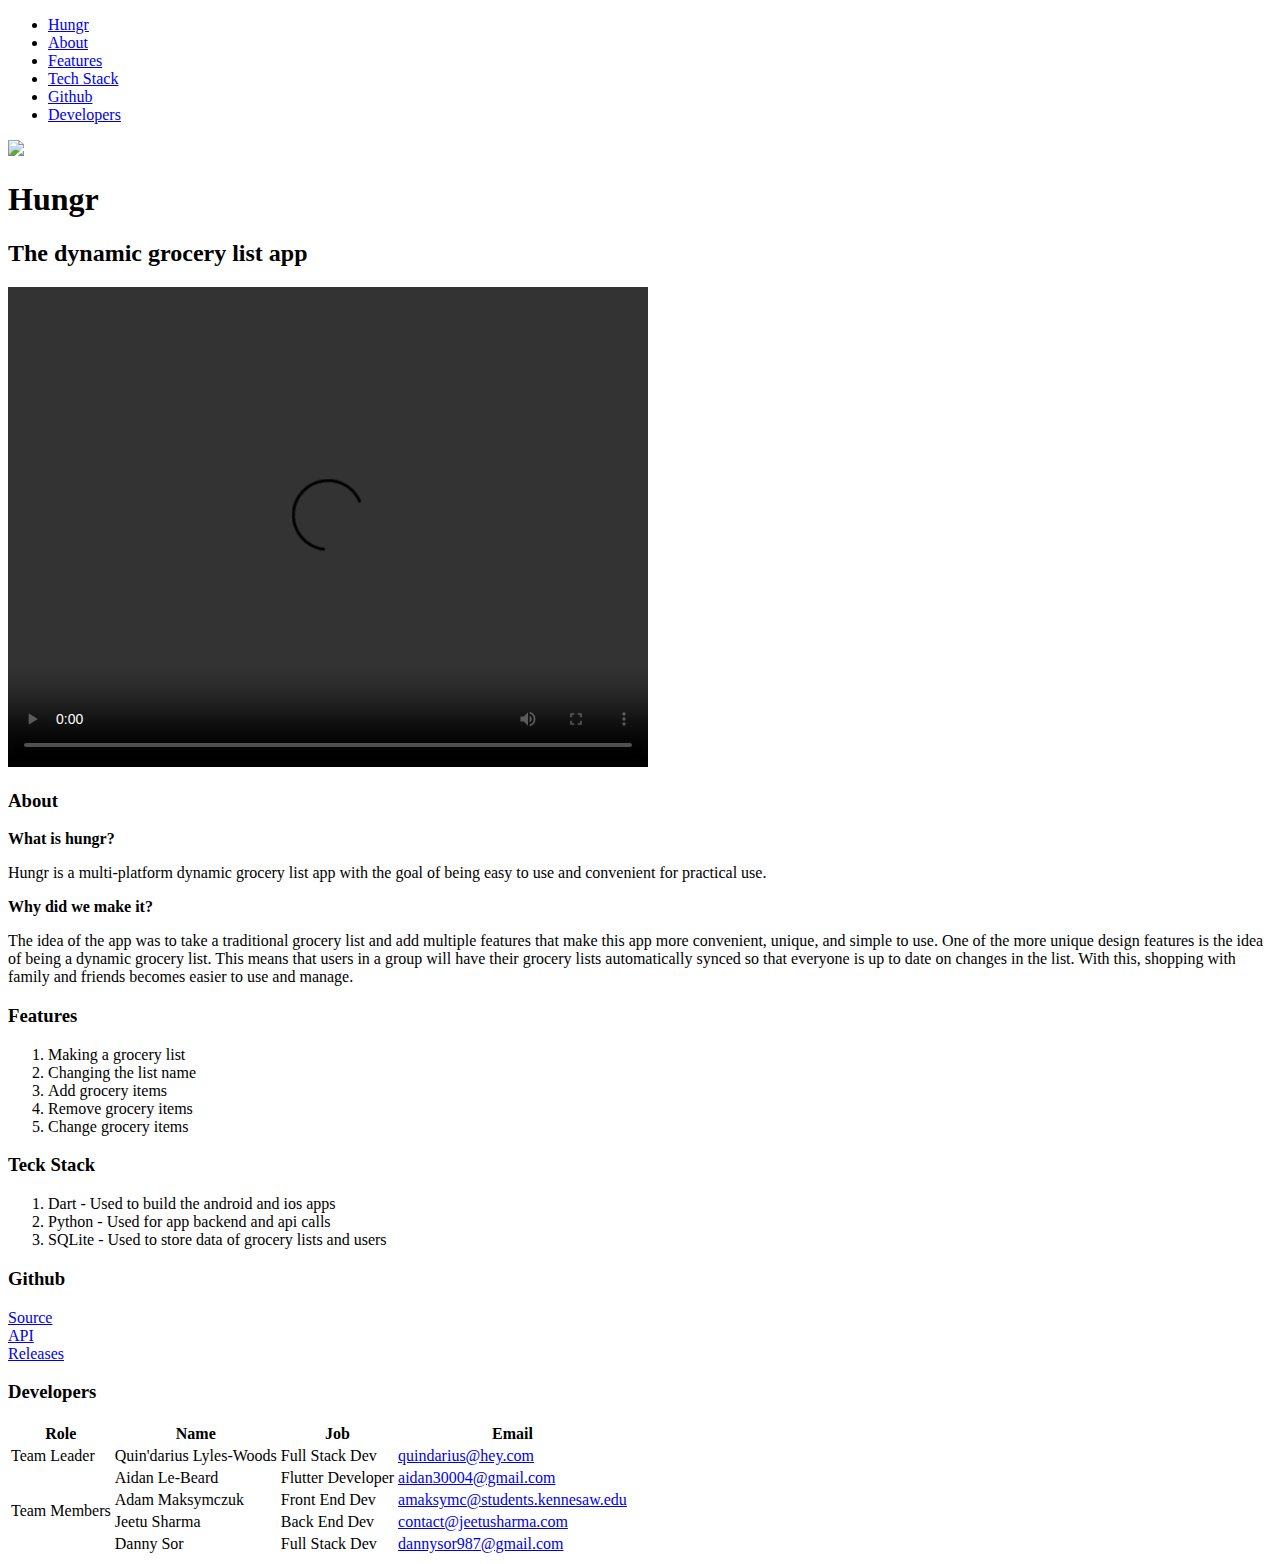
==== docs/index.html @ 482092b0 "Merge pull request #7 from quinwoods/aidan-le-beard-patch-1" ====
<!DOCTYPE html>
<html>
<head>
	<meta charset="utf-8">
	<meta name="viewport" content="width=device-width, initial-scale=1">
	<title>Hungr [The dynamic grocery list app]</title>
	<link rel="icon" type="image/png" href="Images/Hungr_Logo.png">
	<link rel="stylesheet" type="text/css" href="Hungr_Styles.css">
</head>
<body>	




	<div class="navbar">
		<ul>
			<li><a class="active" href="Hungr.html">Hungr</a></li>
			<li><a href="#About">About</a></li>
			<li><a href="#Features">Features</a></li>
			<li><a href="#Stack">Tech Stack</a></li>
			<li><a href="#Github">Github</a></li>
			<li><a href="#Developers">Developers</a></li>
		</ul>
	</nav>	

	<div class="main">	
		<div class="header">
			<img src="Images/Hungr_Logo.png">
			<h1>Hungr</h1>
			<h2>The dynamic grocery list app</h2>
		</div>

		<div class="phone-demo">
			<video height="480" width="640" controls>
				<source src="Hungr_Cday_Vid.webm" type="video/webm">
			</video>
		</div>

		<div id="About">
			<h3>About</h3>
			<p><b>What is hungr?</b></p>
			<p>
				Hungr is a multi-platform dynamic grocery list app with the goal of being easy to use and convenient for practical use. 
			</p>
			<p><b>Why did we make it?</b></p>
			<p>The idea of the app was to take a traditional grocery list and add multiple features that make this app more convenient, unique, and simple to use. One of the more unique design features is the idea of being a dynamic grocery list. This means that users in a group will have their grocery lists automatically synced so that everyone is up to date on changes in the list. With this, shopping with family and friends becomes easier to use and manage.</p>
		</div>

		<div id="Features">
			<h3>Features</h3>
			<ol>
				<li>Making a grocery list</li>
				<li>Changing the list name</li>
				<li>Add grocery items</li>
				<li>Remove grocery items</li>
				<li>Change grocery items</li>
			</ol>
			
		</div>

		<div id="Stack">
			<h3>Teck Stack</h3>
			<ol>
				<li>Dart - Used to build the android and ios apps</li>
				<li>Python - Used for app backend and api calls</li>
				<li>SQLite - Used to store data of grocery lists and users</li>
			</ol>
		</div>

		<div id="Github">
			<h3>Github</h3>
			<a href="https://github.com/quinwoods/hungr.dev">Source</a>
			<br />
			<a href="https://github.com/quinwoods/api.hungr.dev">API</a>
			<br />
			<a href="https://github.com/quinwoods/hungr.dev/releases">Releases</a>
		</div>

		<div id="Developers">
			<h3 >Developers</h3>
			<table>
					<thead>
						<th>Role</th>
						<th>Name</th>
						<th>Job</th>
						<th>Email</th>
					</thead>
					<tbody>
						<tr>
							<td>Team Leader</td>
							<td>Quin'darius Lyles-Woods</td>
							<td>Full Stack Dev</td>
							<td>
								<a href="mailto: quindarius@hey.com">quindarius@hey.com</a>
							</td>
						</tr>
						<tr>
							<td rowspan="4">Team Members</td>
							<td>Aidan Le-Beard</td>
							<td>Flutter Developer</td>
							<td>
								<a href="mailto: aidan30004@gmail.com">aidan30004@gmail.com</a>
							</td>
						</tr>
						<tr>
							<td>Adam Maksymczuk</td>
							<td>Front End Dev</td>
							<td>
								<a href="mailto: amaksymc@students.kennesaw.edu">amaksymc@students.kennesaw.edu</a>
							</td>
						</tr>
						<tr>
							<td>Jeetu Sharma</td>
							<td>Back End Dev</td>
							<td>
								<a href="mailto: contact@jeetusharma.com">contact@jeetusharma.com</a>
							</td>
						</tr>
						<tr>
							<td>Danny Sor</td>
							<td>Full Stack Dev</td>
							<td>
								<a href="mailto: dannysor987@gmail.com">dannysor987@gmail.com</a>
							</td>
						</tr>
					</tbody>
				</table>
			</div>
	</div>
</body>
</html>
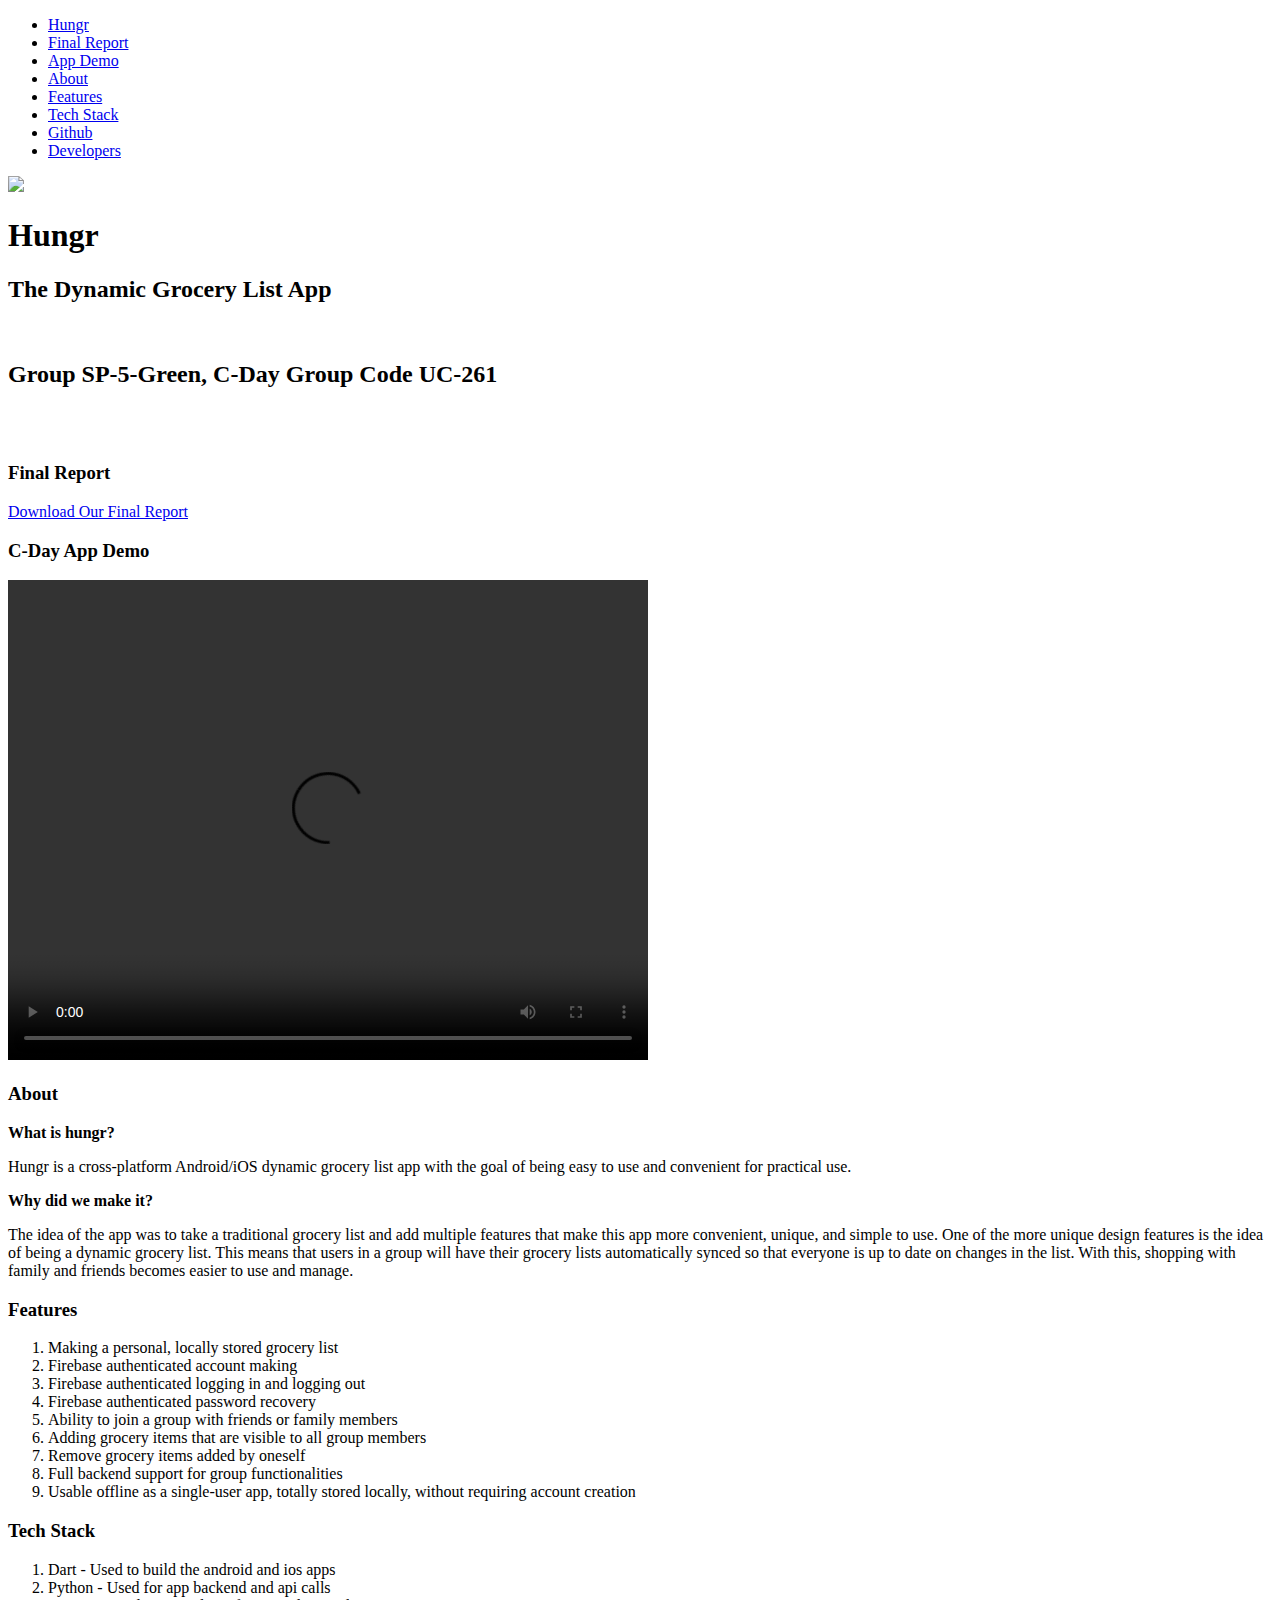
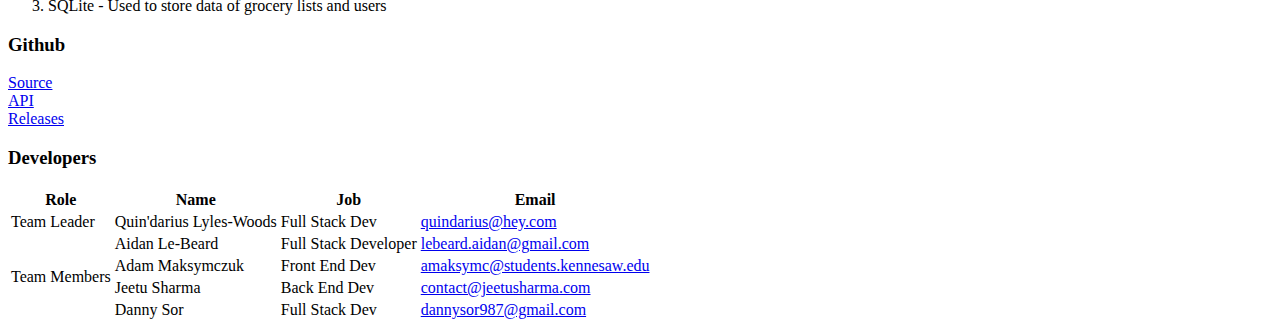
==== commit 808660b2: "Merge e3c9a3bdd3a9389a1830737b60d45176cb4a5fca into d3996a7a9b1c5d81de96ac521342a787ef6be5f2" ====
--- a/docs/index.html
+++ b/docs/index.html
@@ -3,18 +3,17 @@
 <head>
 	<meta charset="utf-8">
 	<meta name="viewport" content="width=device-width, initial-scale=1">
-	<title>Hungr [The dynamic grocery list app]</title>
+	<title>Hungr [The Dynamic Grocery List App]</title>
 	<link rel="icon" type="image/png" href="Images/Hungr_Logo.png">
 	<link rel="stylesheet" type="text/css" href="Hungr_Styles.css">
 </head>
 <body>	
 
-
-
-
 	<div class="navbar">
 		<ul>
 			<li><a class="active" href="Hungr.html">Hungr</a></li>
+			<li><a href="#final-report">Final Report</a></li>
+			<li><a href="#app-demo">App Demo</a></li>
 			<li><a href="#About">About</a></li>
 			<li><a href="#Features">Features</a></li>
 			<li><a href="#Stack">Tech Stack</a></li>
@@ -27,10 +26,22 @@
 		<div class="header">
 			<img src="Images/Hungr_Logo.png">
 			<h1>Hungr</h1>
-			<h2>The dynamic grocery list app</h2>
+			<h2>The Dynamic Grocery List App</h2>
+			<br />
+			<h2>Group SP-5-Green, C-Day Group Code UC-261</h2>
 		</div>
 
-		<div class="phone-demo">
+		<br />
+		<br />
+		<div id="final-report">
+			<h3>Final Report</h3>
+			<a href="SP-5-Green-M2-FinalReport.docx" download>
+				Download Our Final Report
+			</a>
+		</div>
+
+		<div id="app-demo">
+			<h3>C-Day App Demo</h3>
 			<video height="480" width="640" controls>
 				<source src="Hungr_Cday_Vid.webm" type="video/webm">
 			</video>
@@ -40,7 +51,7 @@
 			<h3>About</h3>
 			<p><b>What is hungr?</b></p>
 			<p>
-				Hungr is a multi-platform dynamic grocery list app with the goal of being easy to use and convenient for practical use. 
+				Hungr is a cross-platform Android/iOS dynamic grocery list app with the goal of being easy to use and convenient for practical use. 
 			</p>
 			<p><b>Why did we make it?</b></p>
 			<p>The idea of the app was to take a traditional grocery list and add multiple features that make this app more convenient, unique, and simple to use. One of the more unique design features is the idea of being a dynamic grocery list. This means that users in a group will have their grocery lists automatically synced so that everyone is up to date on changes in the list. With this, shopping with family and friends becomes easier to use and manage.</p>
@@ -49,17 +60,21 @@
 		<div id="Features">
 			<h3>Features</h3>
 			<ol>
-				<li>Making a grocery list</li>
-				<li>Changing the list name</li>
-				<li>Add grocery items</li>
-				<li>Remove grocery items</li>
-				<li>Change grocery items</li>
+				<li>Making a personal, locally stored grocery list</li>
+				<li>Firebase authenticated account making</li>
+				<li>Firebase authenticated logging in and logging out</li>
+				<li>Firebase authenticated password recovery</li>
+				<li>Ability to join a group with friends or family members</li>
+				<li>Adding grocery items that are visible to all group members</li>
+				<li>Remove grocery items added by oneself</li>
+				<li>Full backend support for group functionalities</li>
+				<li>Usable offline as a single-user app, totally stored locally, without requiring account creation</li>
 			</ol>
 			
 		</div>
 
 		<div id="Stack">
-			<h3>Teck Stack</h3>
+			<h3>Tech Stack</h3>
 			<ol>
 				<li>Dart - Used to build the android and ios apps</li>
 				<li>Python - Used for app backend and api calls</li>
@@ -97,9 +112,9 @@
 						<tr>
 							<td rowspan="4">Team Members</td>
 							<td>Aidan Le-Beard</td>
-							<td>Flutter Developer</td>
+							<td>Full Stack Developer</td>
 							<td>
-								<a href="mailto: aidan30004@gmail.com">aidan30004@gmail.com</a>
+								<a href="mailto: lebeard.aidan@gmail.com">lebeard.aidan@gmail.com</a>
 							</td>
 						</tr>
 						<tr>
